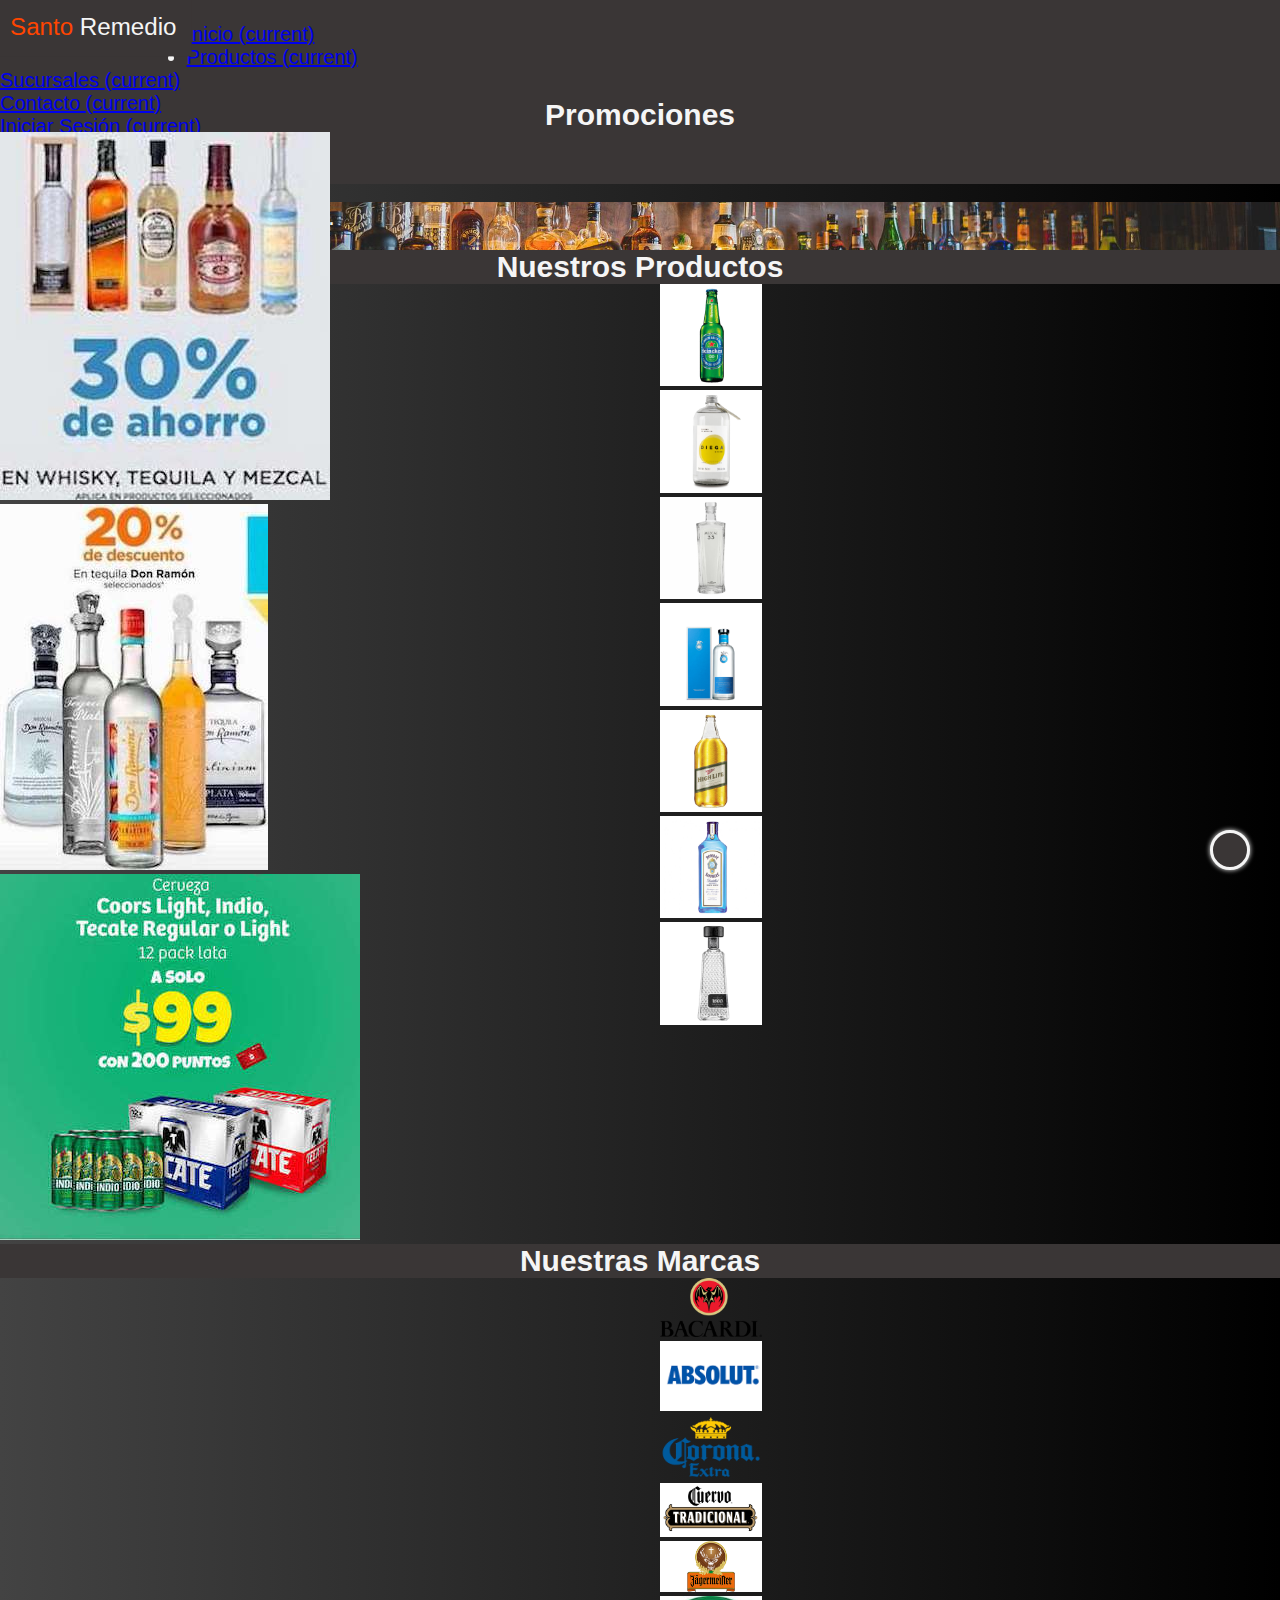
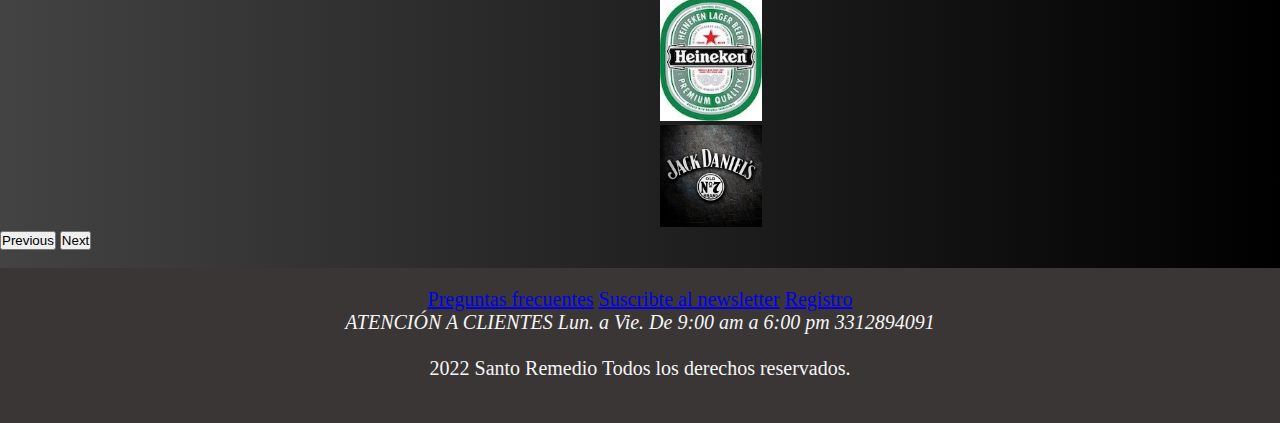
==== index.html @ 7eefc443 "aprendiendo con sass" ====
<!DOCTYPE html>
<html lang="es">
<head>
    <meta charset="UTF-8">
    <meta http-equiv="X-UA-Compatible" content="IE=edge">
    <meta name="viewport" content="width=device-width, initial-scale=1.0">
    <link rel="shortcut icon" href="img/Copia de logo.jpg" type="image/x-icon">
    <link rel="stylesheet" href="https://cdnjs.cloudflare.com/ajax/libs/font-awesome/6.1.1/css/all.min.css" integrity="sha512-KfkfwYDsLkIlwQp6LFnl8zNdLGxu9YAA1QvwINks4PhcElQSvqcyVLLD9aMhXd13uQjoXtEKNosOWaZqXgel0g==" crossorigin="anonymous" referrerpolicy="no-referrer"/>
    <link rel="stylesheet" href="https://cdn.jsdelivr.net/npm/bootstrap@4.6.2/dist/css/bootstrap.min.css" integrity="sha384-xOolHFLEh07PJGoPkLv1IbcEPTNtaed2xpHsD9ESMhqIYd0nLMwNLD69Npy4HI+N" crossorigin="anonymous">
    <link rel="stylesheet" href="http://cdnjs.cloudflare.com/ajax/libs/animate.css/4.1.1/animate.min.css">
    <link rel="stylesheet" href="estilos.css">
    <title>Santo Remedio</title>
</head>
<body>
    <header>
        <div class="logo">Santo <span>Remedio</span><div class="call">
        </div></div>
        <nav class="navbar navbar-expand-lg navbar-dark">
        <button class="navbar-toggler" type="button" data-toggle="collapse" data-target="#navbarSupportedContent" aria-controls="navbarSupportedContent" aria-expanded="false" aria-label="Toggle navigation">
        <span class="navbar-toggler-icon"></span>
        </button>   
            <div class="collapse navbar-collapse" id="navbarSupportedContent">
            <ul class="navbar-nav mr-auto">
                <li class="nav-item active">
                <a class="nav-link" href="./pages/inicio.html">Inicio <span class="sr-only">(current)</span></a>
                </li>
                <li class="nav-item active">
                <a class="nav-link" href="./pages/productos.html">Productos <span class="sr-only">(current)</span></a></li>
                <li class="nav-item active">
                    <a class="nav-link" href="./pages/sucursales.html">Sucursales <span class="sr-only">(current)</span></a>
                </li>
                <li class="nav-item active">
                    <a class="nav-link" href="./pages/contacto.html">Contacto <span class="sr-only">(current)</span></a>
                </li>
                <li class="nav-item active">
                <a class="nav-link" href="./pages/iniciarsesion.html">Iniciar Sesión <span class="sr-only">(current)</span></a>
                </li>
                <li class="nav-item">
                <a class="nav-link disabled"></a>
                </li>
            </ul>
            <form class="form-inline my-2 my-lg-0">
            <input class="form-control mr-sm-2" type="search" placeholder="Search" aria-label="Search">
            <button class="btn btn-outline-success my-2 my-sm-0" type="submit">Search</button>
            </form>
            </div></nav>
            <main>
                <br>
            <div class="jumbotron">
            <p class="texto1">Lo mejor de nosotros mismos.</p>
            <button type="button" class="btn btn-info">Comprar</button>
            </div>
            <div class="call">
            </div>
        </main>
        <div class="h2"><h2><span>Nuestros </span><span>Productos</span></h2></div>
        <div id="carouselExampleControls" class="carousel slide" data-ride="carousel">
            <div class="carousel-inner">
        <div class="carousel-item active"><img src="./img/imgc1.jpg" class="d-block w-50" alt="cerveza">
        </div>
            <div class="carousel-item">
            <img src="./img/imgg1.jpeg" class="d-block w-50" alt="gin"></div>
            <div class="carousel-item">
                <img src="./img/imgm1.jpeg" class="d-block w-50" alt="mezcal"></div>
            <div class="carousel-item">
            <img src="./img/imgt1.png" class="d-block w-50" alt="teq"></div>
            <div class="carousel-item">
            <img src="./img/imgc3.jpeg" class="d-block w-50" alt="cerv"></div>
            <div class="carousel-item">
            <img src="./img/imgg4.jpeg" class="d-block w-50" alt="ginn"></div>
            <div class="carousel-item">
            <img src="./img/imgt4.png" class="d-block w-50" alt="teq"></div>
            </div>
        <button class="carousel-control-prev" type="button" data-target="#carouselExampleControls" data-slide="prev">
        <span class="carousel-control-prev-icon" aria-hidden="true"></span>
        <span class="sr-only">Previous</span>
            </button>
            <button class="carousel-control-next" type="button" data-target="#carouselExampleControls" data-slide="next"><span class="carousel-control-next-icon" aria-hidden="true"></span>
            <span class="sr-only">Next</span>
            </button>
        </div>
    <br>  
</header>
<br>
<div class="h2"><h2><span>Promociones</span></h2>
</div>
<div class="container">
<div class="row">
    <div class="col order-1">
<img src="./img/Promo1.jpeg" alt="1">
    </div>
    <div class="col order-12">
    <img src="./img/promo2.jpeg" alt="2">
    </div>
    <div class="col order-1">
    <img src="./img/promoc.jpg" alt="3">
    </div>
</div>
</div>
<div class="h2"><h2><span>Nuestras </span><span>Marcas</span></h2>
</div>
<div id="carouselExampleControls" class="carousel slide" data-ride="carousel">
<div class="carousel-inner">
    <div class="carousel-item active">
    <img src="./img/Bacardi-logo-600x348.png" class="d-block w-50" alt="cerveza">
    </div>
    <div class="carousel-item">
    <img src="./img/Absolut.png" class="d-block w-50" alt="gin">
    </div>
    <div class="carousel-item">
    <img src="./img/Corona_Extra-1024x639.png" class="d-block w-50" alt="mezcal">
    </div>
    <div class="carousel-item">
    <img src="./img/cuervologo.png" class="d-block w-50" alt="teq">
    </div>
    <div class="carousel-item">
    <img src="./img/h_jagermeister-logo_14.png" class="d-block w-50" alt="cerv">
    </div>
    <div class="carousel-item">
    <img src="./img/heineken logo.jpeg" class="d-block w-50" alt="ginn">
    </div>
    <div class="carousel-item">
    <img src="./img/jacklogo.jpeg" class="d-block w-50" alt="teq">
    </div></div>
<button class="carousel-control-prev" type="button" data-target="#carouselExampleControls" data-slide="prev">
    <span class="carousel-control-prev-icon" aria-hidden="true"></span>
    <span class="sr-only">Previous</span></button>
<button class="carousel-control-next" type="button" data-target="#carouselExampleControls" data-slide="next">
    <span class="carousel-control-next-icon" aria-hidden="true"></span>
    <span class="sr-only">Next</span></button>
</div></section>  
<br>
<footer>
    <nav class="preguntas">
        <div class="animate__animated animate__bounceIn animate__delay-2s">
        <a href="#">Preguntas frecuentes</a>
        <a href="#">Suscribte al newsletter</a>
        <a href="#">Registro</a></div>
    </nav>
    <address>ATENCIÓN A CLIENTES
        Lun. a Vie. De 9:00 am a 6:00 pm
        3312894091</address>
        <br>
    <p>2022 Santo Remedio Todos los derechos reservados.</p>
    <br>
    <div class="animate__animated animate__rubberBand animate__delay-2s">
        <a href="#"><i class="fa-brands fa-facebook"></i></a>
        <a href="#"><i class="fa-brands fa-instagram"></i></a>
        <a href="#"><i class="fa-brands fa-twitter-square"></i></a>
    </div>
</footer>
<a href="#" class="subir">
    <i class="fa-solid fa-angle-up"></i>
</a>  
<script src="assets/wow.min.js"></script>
              <script>
              new WOW().init();
              </script>
<script src="https://cdn.jsdelivr.net/npm/jquery@3.5.1/dist/jquery.slim.min.js" integrity="sha384-DfXdz2htPH0lsSSs5nCTpuj/zy4C+OGpamoFVy38MVBnE+IbbVYUew+OrCXaRkfj" crossorigin="anonymous"></script>
<script src="https://cdn.jsdelivr.net/npm/popper.js@1.16.1/dist/umd/popper.min.js" integrity="sha384-9/reFTGAW83EW2RDu2S0VKaIzap3H66lZH81PoYlFhbGU+6BZp6G7niu735Sk7lN" crossorigin="anonymous"></script>
<script src="https://cdn.jsdelivr.net/npm/bootstrap@4.6.2/dist/js/bootstrap.min.js" integrity="sha384-+sLIOodYLS7CIrQpBjl+C7nPvqq+FbNUBDunl/OZv93DB7Ln/533i8e/mZXLi/P+" crossorigin="anonymous"></script>             
</body>
</html>
---- estilos.css ----
* {
  padding: 0;
  margin: 0;
  box-sizing: border-box;
}

body {
  min-height: 100vh;
  background-image: linear-gradient(to right, #434343 0%, black 100%);
}

html {
  scroll-behavior: smooth;
}

header {
  height: 80px;
  width: 100%;
  background-color: rgb(58, 54, 54);
}
header header input {
  font-family: "Franklin Gothic Medium", "Arial Narrow", Arial, sans-serif;
  font-size: 17px;
  margin-left: 9px;
  margin-top: 9px;
}
header .logo {
  float: left;
  color: whitesmoke;
  font-size: 23px;
  padding: 14px;
  font-family: "Franklin Gothic Medium", "Arial Narrow", Arial, sans-serif;
  transition: all 2s;
  background-color: rgb(58, 54, 54);
}
header .logo:hover {
  color: orangered;
  transform: scale(1.05);
  transition: all 0.8s;
}
header .logo span {
  transition: all 2s;
  color: whitesmoke;
}
header .logo span:hover {
  color: orangered;
}
header .navbar {
  background-color: rgb(58, 54, 54);
  font-family: "Franklin Gothic Medium", "Arial Narrow", Arial, sans-serif;
  color: whitesmoke;
  font-size: 20px;
}
header .jumbotron {
  background-image: url(img/wine-g7064bdeb9_1920.jpg);
  background-size: cover;
  background-position: center;
  color: whitesmoke;
  border-radius: 0;
  margin-bottom: 0px;
}
header .jumbotron button {
  background-color: orange;
}
header .texto1 {
  color: whitesmoke;
  font-family: "Franklin Gothic Medium", "Arial Narrow", Arial, sans-serif;
  font-size: 25px;
  text-shadow: 0 0 5px #333;
}

h1 {
  font-size: 30px;
  text-align: center;
  background-color: rgb(58, 54, 54);
  color: whitesmoke;
  margin-top: 10px;
  margin-bottom: 20px;
  padding: 10px;
  text-transform: capitalize;
  font-family: "Franklin Gothic Medium", "Arial Narrow", Arial, sans-serif;
}

h2 {
  font-size: 30px;
  text-align: center;
  background-color: rgb(58, 54, 54);
  color: whitesmoke;
  padding: 5;
  text-transform: capitalize;
  transition: all 2s;
  font-family: "Franklin Gothic Medium", "Arial Narrow", Arial, sans-serif;
}

h2:hover {
  color: orangered;
  transform: scale(1.05);
  transition: all 0.8s;
}
h2:hover h2 span {
  transition: all 2s;
  color: orangered;
}
h2:hover h2 span:hover {
  color: orangered;
}

.carousel-inner img {
  width: 50%;
  height: 50%;
}

.carousel-item {
  width: 40%;
  height: auto;
  margin-left: 660px;
}

.carousel-item img {
  flex: 0 0 10%;
  width: 20%;
  object-fit: cover;
  scroll-snap-align: center;
}

.catas {
  border-radius: 2px solid #000;
  margin: 10px;
  border: 10px;
  transition: all 0.8s;
}

.cata1 {
  margin-left: 100px;
  transition: all 0.8s;
}

.cata2 {
  margin-left: 500px;
  transition: all 0.8s;
}

.container:hover {
  transform: scale(1.05);
  transition: all 0.8s;
}
.container:hover .item {
  border: 2px solid #000;
  margin: 10px;
  border: 10px;
  transition: all 0.8s;
}
.container:hover .item .item:hover {
  transform: scale(1.05);
  transition: all 0.8s;
}

.subir {
  height: 40px;
  width: 40px;
  background-color: rgb(58, 54, 54);
  position: fixed;
  bottom: 30px;
  right: 30px;
  text-align: center;
  font-size: 20px;
  line-height: 30px;
  color: whitesmoke;
  border: 3px solid whitesmoke;
  border-radius: 40px;
  box-shadow: 0 0 5px whitesmoke;
}

footer {
  background-color: rgb(58, 54, 54);
  min-height: 100px;
  width: 100%;
  text-align: center;
  padding: 20px;
  color: whitesmoke;
  text-decoration: none;
  font-size: 20px;
}
footer footer p {
  font-size: 18px;
  font-family: "Franklin Gothic Medium", "Arial Narrow", Arial, sans-serif;
  text-transform: capitalize;
  color: whitesmoke;
  margin-bottom: 5px;
}
footer footer address {
  font-size: 20px;
  color: whitesmoke;
  font-family: "Franklin Gothic Medium", "Arial Narrow", Arial, sans-serif;
  margin-bottom: 5px;
  margin-top: 10px;
}
footer footer nav a {
  background-color: rgb(58, 54, 54);
  font-size: 25px;
  font-family: "Franklin Gothic Medium", "Arial Narrow", Arial, sans-serif;
  color: whitesmoke;
  text-decoration: none;
  text-align: center;
  display: inline-block;
  text-transform: capitalize;
  margin-left: 30px;
  margin-bottom: 15px;
}

footer i {
  font-size: 35px;
  color: whitesmoke;
  letter-spacing: 20px;
}

/*# sourceMappingURL=estilos.css.map */
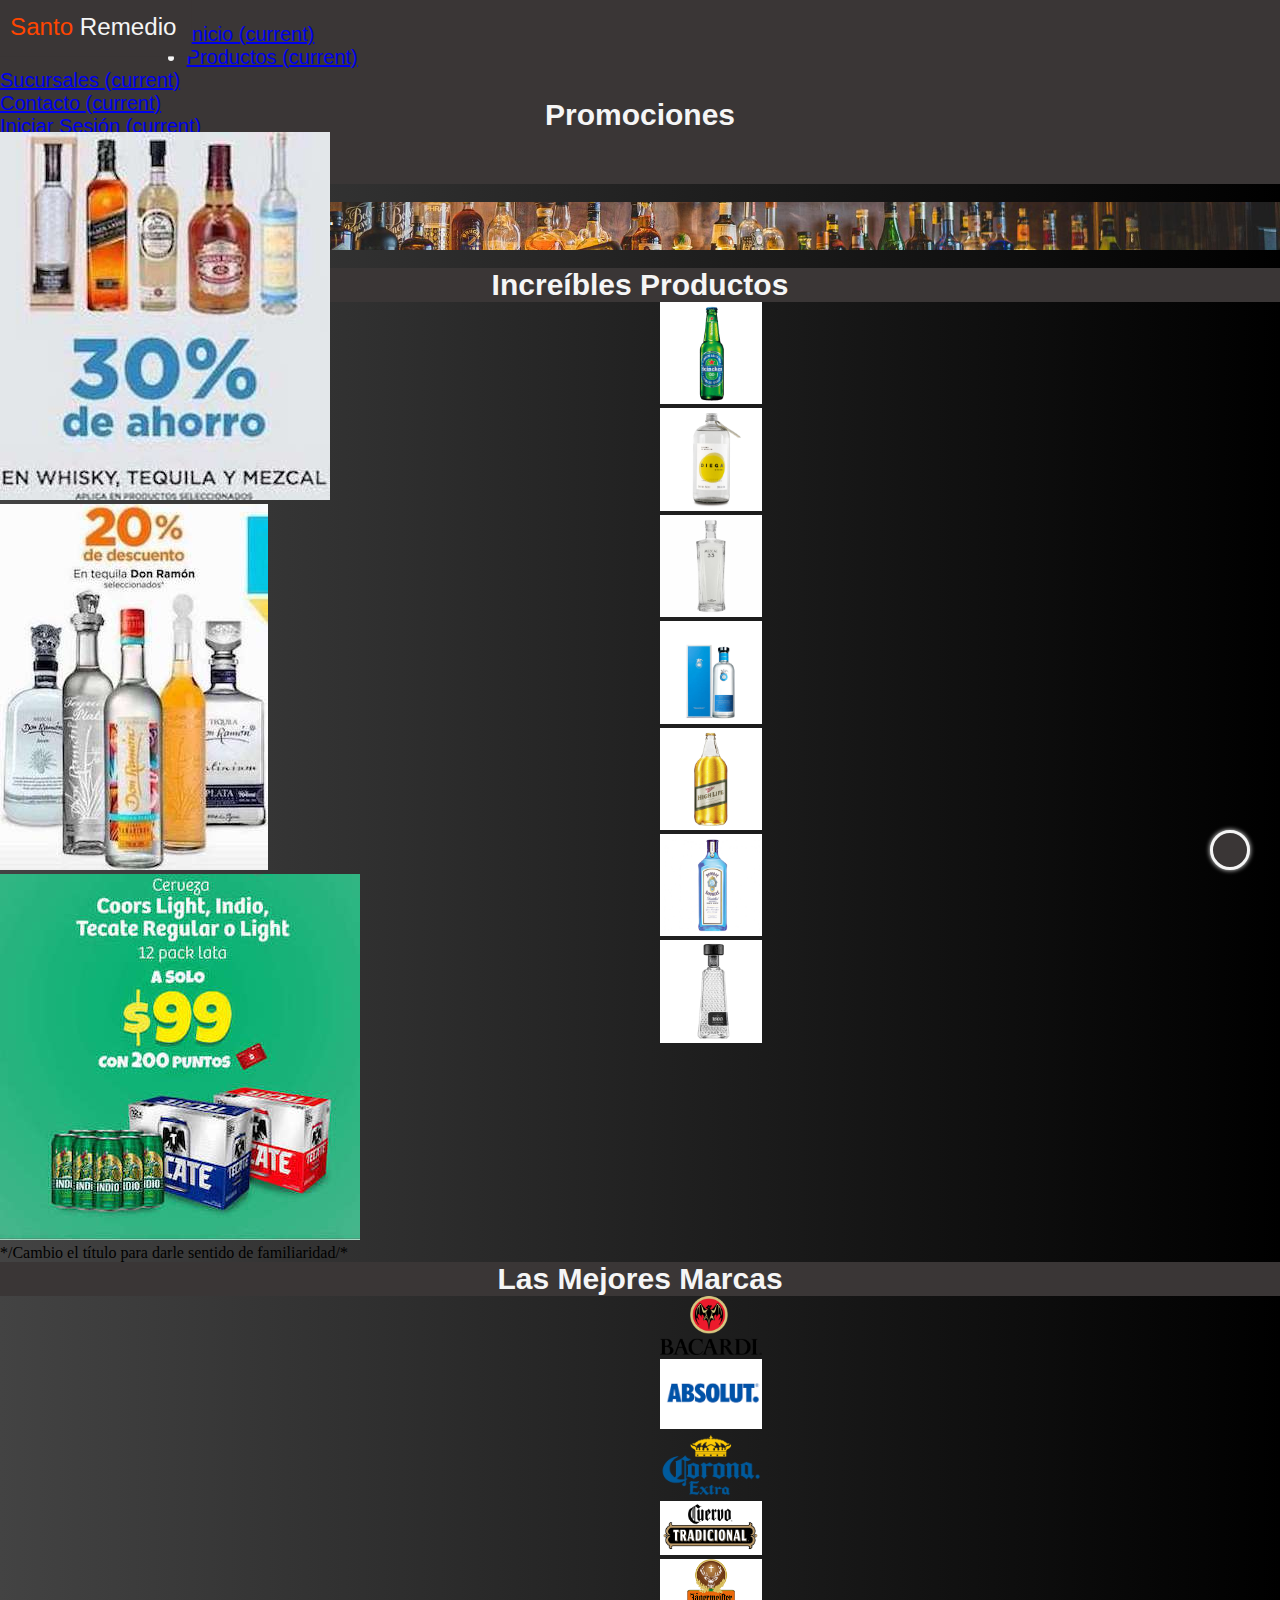
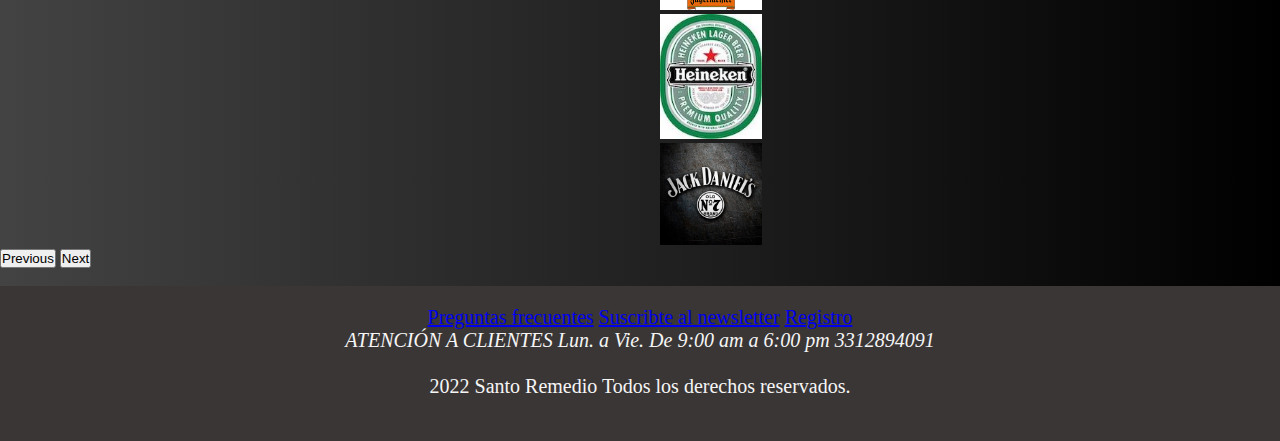
==== commit 43b24233: "cuartas correcciones" ====
--- a/index.html
+++ b/index.html
@@ -52,8 +52,9 @@
             </div>
             <div class="call">
             </div>
-        </main>
-        <div class="h2"><h2><span>Nuestros </span><span>Productos</span></h2></div>
+        </main> 
+        */Cambia el título para hacerlo más llamativo*/
+        <div class="h2"><h2><span>Increíbles </span><span>Productos</span></h2></div>
         <div id="carouselExampleControls" class="carousel slide" data-ride="carousel">
             <div class="carousel-inner">
         <div class="carousel-item active"><img src="./img/imgc1.jpg" class="d-block w-50" alt="cerveza">
@@ -97,7 +98,8 @@
     </div>
 </div>
 </div>
-<div class="h2"><h2><span>Nuestras </span><span>Marcas</span></h2>
+*/Cambio el título para darle sentido de familiaridad/*
+<div class="h2"><h2><span>Las Mejores </span><span>Marcas</span></h2>
 </div>
 <div id="carouselExampleControls" class="carousel slide" data-ride="carousel">
 <div class="carousel-inner">
@@ -132,7 +134,7 @@
 <br>
 <footer>
     <nav class="preguntas">
-        <div class="animate__animated animate__bounceIn animate__delay-2s">
+        <div class="redes">
         <a href="#">Preguntas frecuentes</a>
         <a href="#">Suscribte al newsletter</a>
         <a href="#">Registro</a></div>
@@ -143,7 +145,7 @@
         <br>
     <p>2022 Santo Remedio Todos los derechos reservados.</p>
     <br>
-    <div class="animate__animated animate__rubberBand animate__delay-2s">
+    <div class="redes">
         <a href="#"><i class="fa-brands fa-facebook"></i></a>
         <a href="#"><i class="fa-brands fa-instagram"></i></a>
         <a href="#"><i class="fa-brands fa-twitter-square"></i></a>
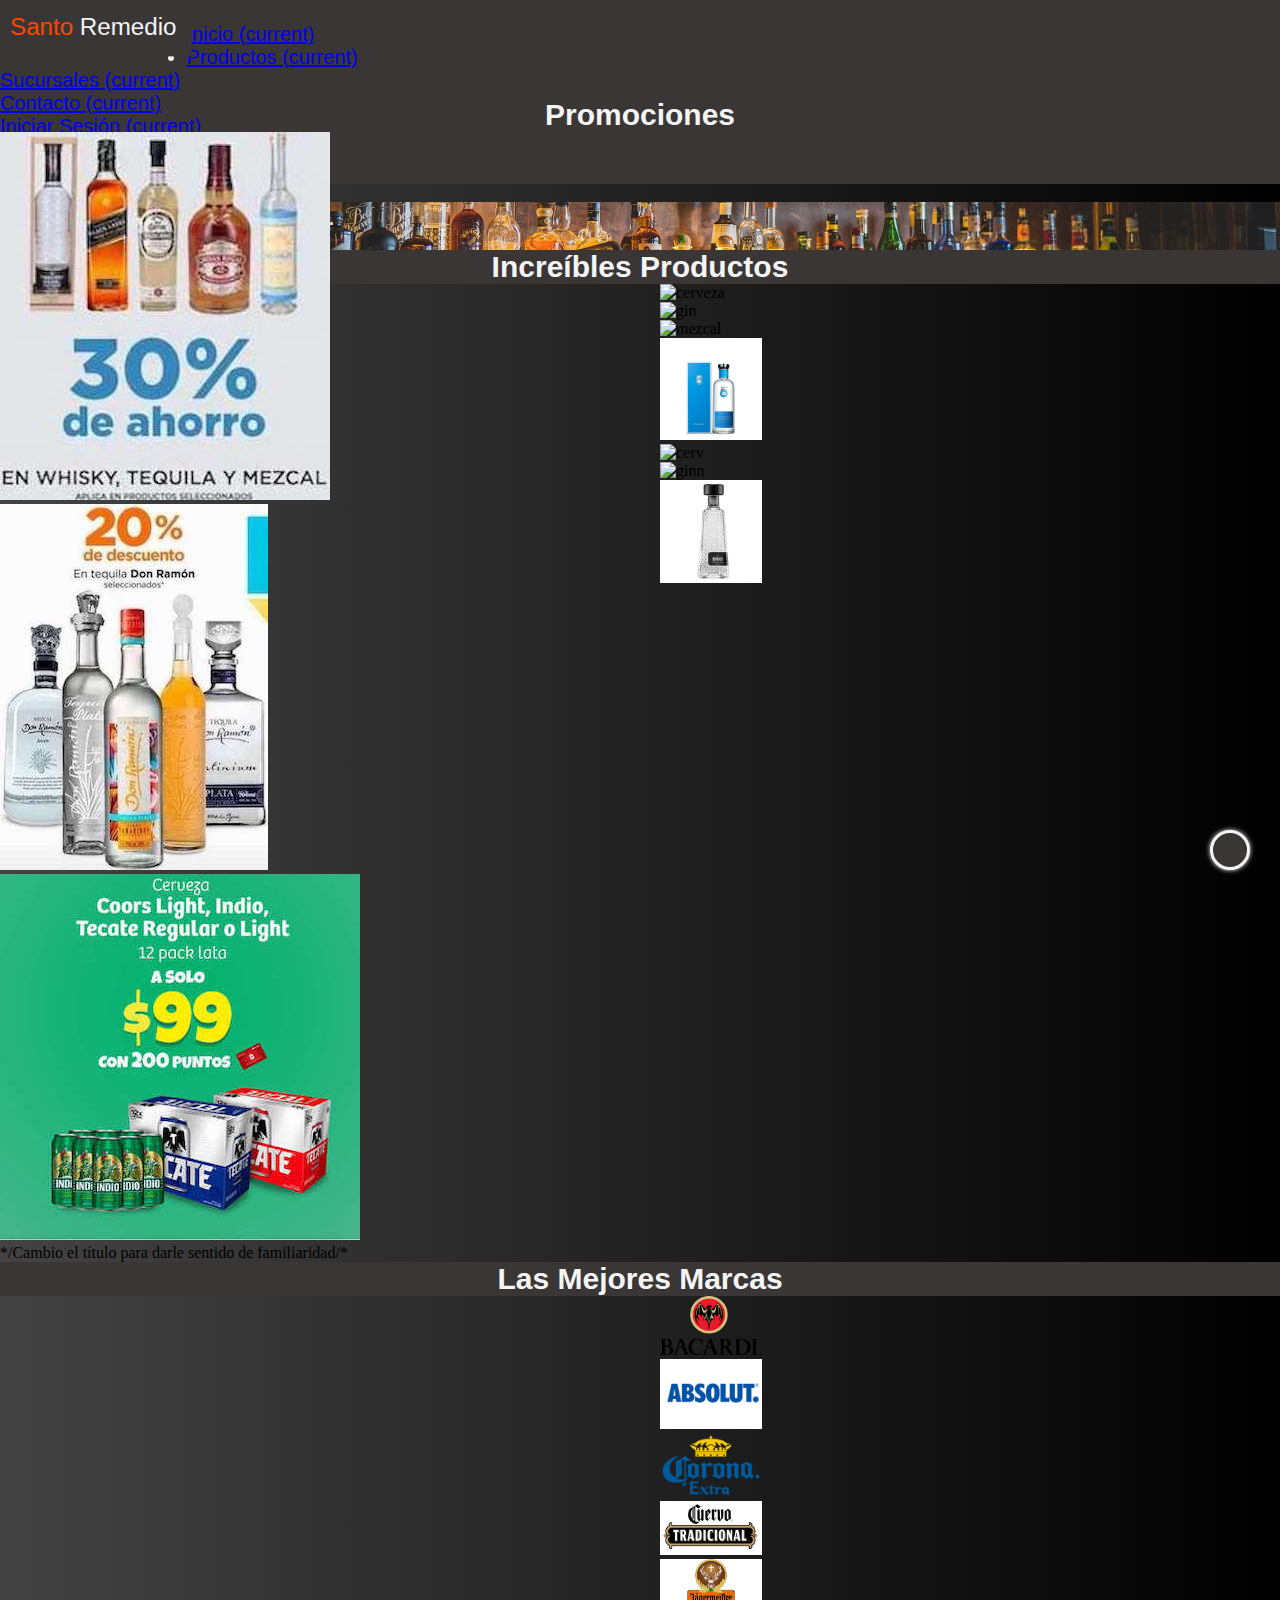
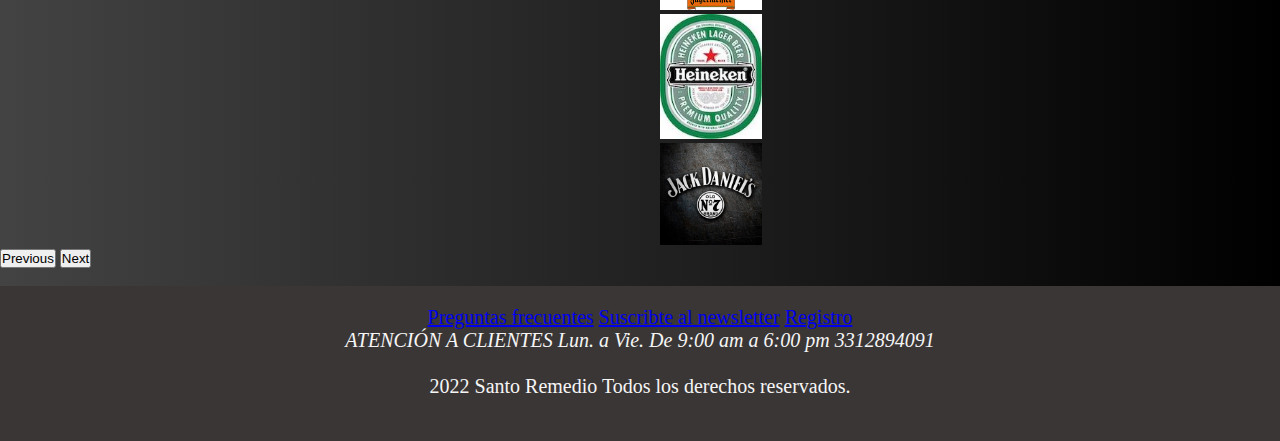
==== commit 92c214fd: "sextas correcciones" ====
--- a/index.html
+++ b/index.html
@@ -4,7 +4,7 @@
     <meta charset="UTF-8">
     <meta http-equiv="X-UA-Compatible" content="IE=edge">
     <meta name="viewport" content="width=device-width, initial-scale=1.0">
-    <link rel="shortcut icon" href="img/Copia de logo.jpg" type="image/x-icon">
+    <link rel="shortcut icon" href=".img/Copia de logo.jpg" type="image/x-icon">
     <link rel="stylesheet" href="https://cdnjs.cloudflare.com/ajax/libs/font-awesome/6.1.1/css/all.min.css" integrity="sha512-KfkfwYDsLkIlwQp6LFnl8zNdLGxu9YAA1QvwINks4PhcElQSvqcyVLLD9aMhXd13uQjoXtEKNosOWaZqXgel0g==" crossorigin="anonymous" referrerpolicy="no-referrer"/>
     <link rel="stylesheet" href="https://cdn.jsdelivr.net/npm/bootstrap@4.6.2/dist/css/bootstrap.min.css" integrity="sha384-xOolHFLEh07PJGoPkLv1IbcEPTNtaed2xpHsD9ESMhqIYd0nLMwNLD69Npy4HI+N" crossorigin="anonymous">
     <link rel="stylesheet" href="http://cdnjs.cloudflare.com/ajax/libs/animate.css/4.1.1/animate.min.css">
@@ -45,7 +45,7 @@
             </form>
             </div></nav>
             <main>
-                <br>
+            <br>
             <div class="jumbotron">
             <p class="texto1">Lo mejor de nosotros mismos.</p>
             <button type="button" class="btn btn-info">Comprar</button>
@@ -53,14 +53,13 @@
             <div class="call">
             </div>
         </main> 
-        */Cambia el título para hacerlo más llamativo*/
         <div class="h2"><h2><span>Increíbles </span><span>Productos</span></h2></div>
         <div id="carouselExampleControls" class="carousel slide" data-ride="carousel">
             <div class="carousel-inner">
         <div class="carousel-item active"><img src="./img/imgc1.jpg" class="d-block w-50" alt="cerveza">
         </div>
             <div class="carousel-item">
-            <img src="./img/imgg1.jpeg" class="d-block w-50" alt="gin"></div>
+            <img src="../img/imgg1.jpeg" class="d-block w-50" alt="gin"></div>
             <div class="carousel-item">
                 <img src="./img/imgm1.jpeg" class="d-block w-50" alt="mezcal"></div>
             <div class="carousel-item">
